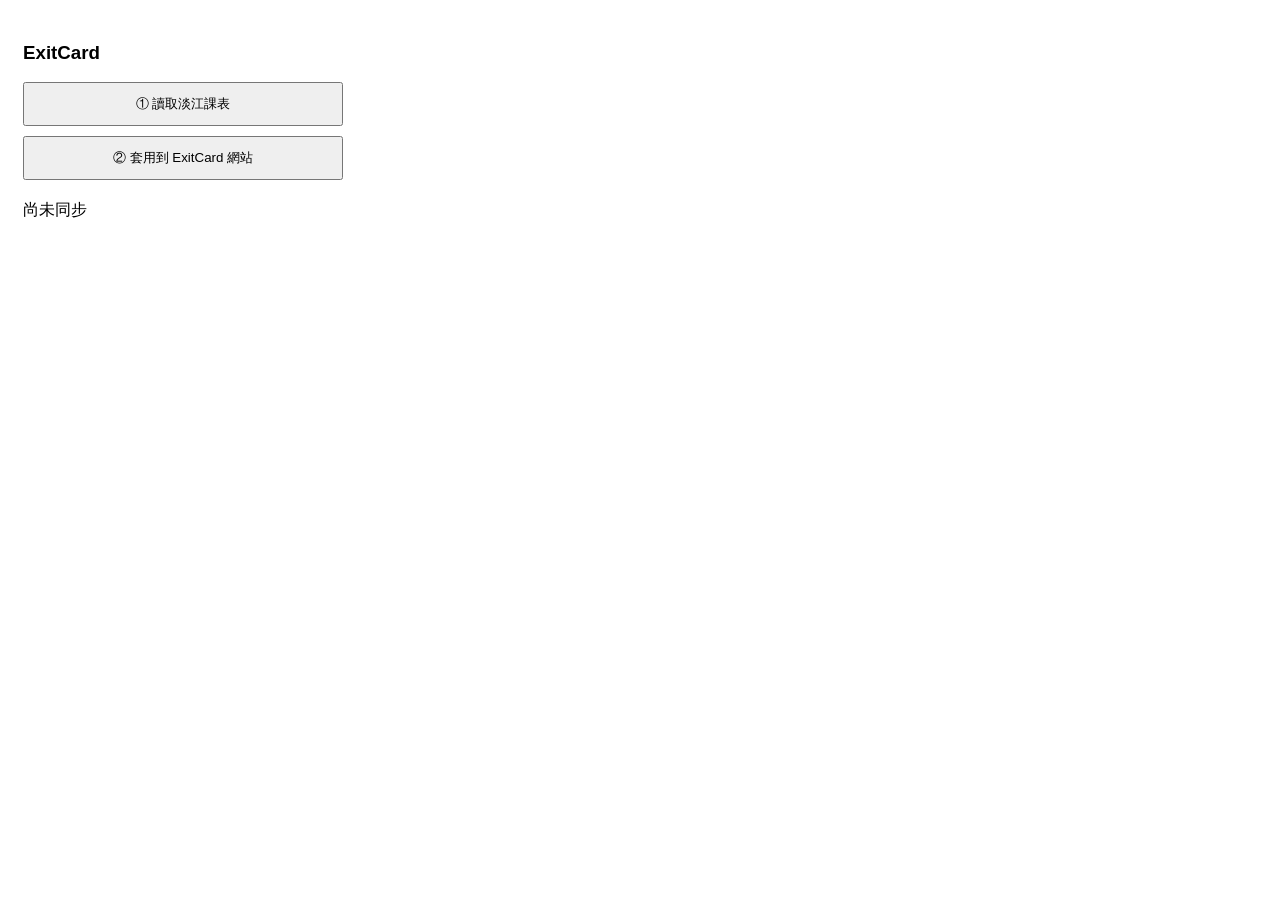
==== tku-connector/popup.html @ 81bb897e "完成網頁同步顯示" ====
<!DOCTYPE html>
<html lang="zh-TW">

<head>
    <meta charset="UTF-8">

    <style>
        body {
            width: 320px;
            font-family: Arial, sans-serif;
            padding: 15px;
        }

        button {
            width: 100%;
            padding: 11px;
            margin-bottom: 10px;
            cursor: pointer;
        }

        #status {
            margin: 10px 0;
        }

        pre {
            font-size: 11px;
            max-height: 250px;
            overflow: auto;
            white-space: pre-wrap;
        }
    </style>
</head>

<body>

    <h3>ExitCard</h3>

    <button id="readBtn">
        ① 讀取淡江課表
    </button>

    <button id="applyBtn">
        ② 套用到 ExitCard 網站
    </button>

    <div id="status">
        尚未同步
    </div>

    <pre id="result"></pre>

    <script src="popup.js"></script>

</body>

</html>
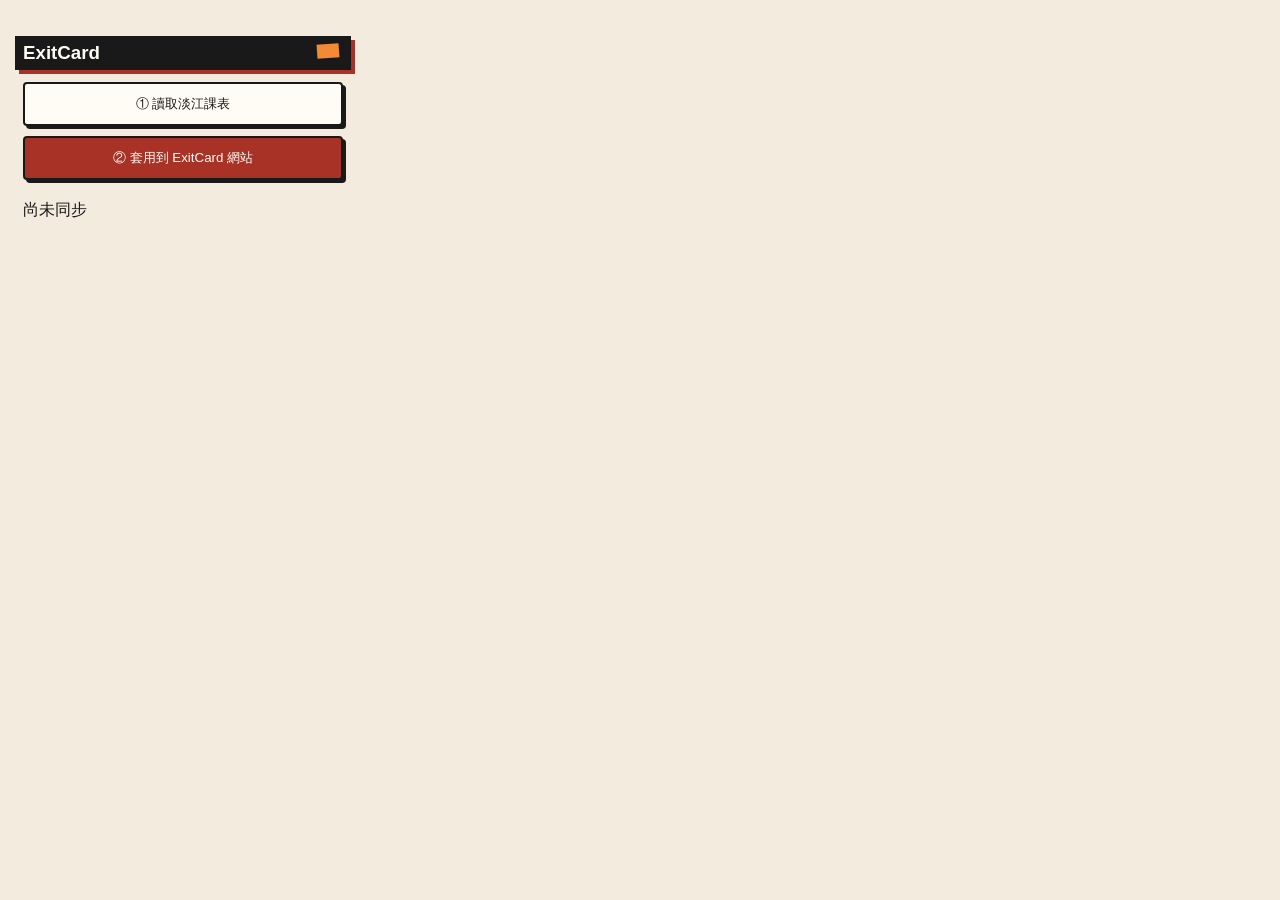
==== commit 81b0aab4: "style: apply street poster UI theme to ExitCard" ====
--- a/tku-connector/popup.html
+++ b/tku-connector/popup.html
@@ -29,6 +29,7 @@
             white-space: pre-wrap;
         }
     </style>
+    <link rel="stylesheet" href="popup.css">
 </head>
 
 <body>
--- a/tku-connector/popup.css
+++ b/tku-connector/popup.css
@@ -0,0 +1,79 @@
+/* Same theme tokens as the website, kept local to the extension package. */
+:root {
+    color-scheme: light;
+    --paper: #F3EBDD;
+    --surface: #FFFCF5;
+    --ink: #191919;
+    --muted: #59534B;
+    --brand: #A83226;
+    --accent: #F28A36;
+}
+body {
+    background: var(--paper);
+    color: var(--ink);
+}
+h3 {
+    position: relative;
+    isolation: isolate;
+    color: var(--surface);
+    font-weight: 700;
+}
+h3::before {
+    content: '';
+    position: absolute;
+    inset: -6px -8px;
+    z-index: -1;
+    background: var(--ink);
+    box-shadow: 4px 4px 0 var(--brand);
+    pointer-events: none;
+}
+h3::after {
+    content: '';
+    position: absolute;
+    right: 4px;
+    top: 2px;
+    width: 22px;
+    height: 14px;
+    background: var(--accent);
+    transform: rotate(-4deg);
+    pointer-events: none;
+}
+button {
+    border-color: var(--ink);
+    border-style: solid;
+    border-radius: 4px;
+    background: var(--surface);
+    color: var(--ink);
+    box-shadow: 3px 3px 0 var(--ink);
+    transition: background-color 120ms ease-out, color 120ms ease-out, box-shadow 120ms ease-out;
+}
+#applyBtn { background: var(--brand); color: var(--surface); }
+button:not(:disabled):hover { background: var(--accent); }
+#applyBtn:not(:disabled):hover { background: #8C281F; }
+button:not(:disabled):active { box-shadow: 1px 1px 0 var(--ink); }
+button:focus-visible {
+    outline: 2px solid var(--surface);
+    outline-offset: 2px;
+    box-shadow: 0 0 0 6px var(--ink);
+}
+#applyBtn:disabled, button:disabled {
+    color: var(--muted);
+    background: #D9D0C2;
+    border-color: var(--muted);
+    box-shadow: none;
+    cursor: not-allowed;
+    opacity: 1;
+}
+#status { color: var(--ink); }
+pre {
+    color: var(--muted);
+    background: var(--surface);
+    border-radius: 6px;
+    overflow-wrap: anywhere;
+}
+@media (prefers-reduced-motion: reduce) { button { transition: none; } }
+@media (forced-colors: active) {
+    h3 { color: CanvasText; }
+    h3::before, h3::after { display: none; }
+    button:focus-visible { outline-color: Highlight; }
+}
